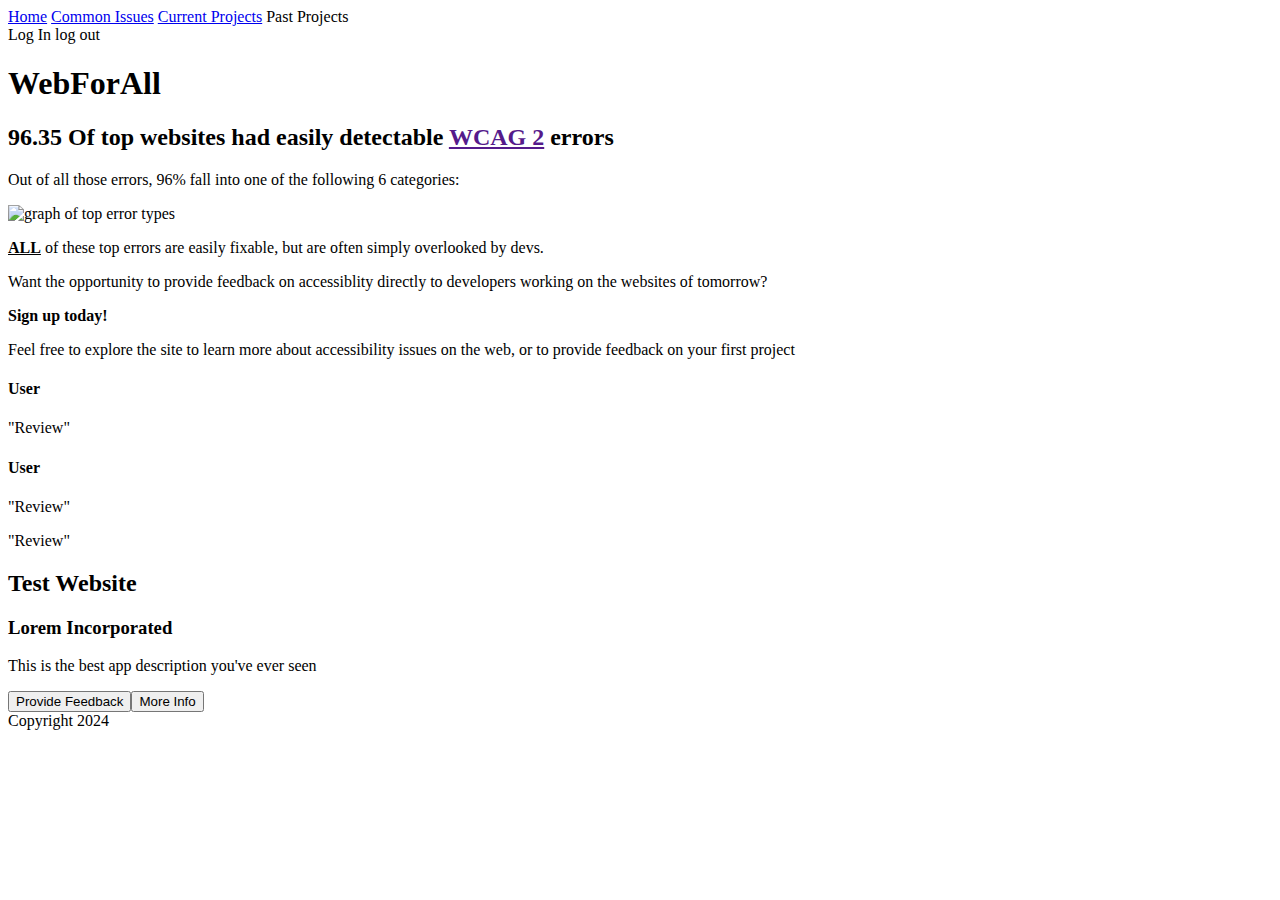
==== index.html @ b7906998 "Add initial site files" ====
<!DOCTYPE html>
<html lang="en">
<head>
    <meta charset="UTF-8">
    <meta name="viewport" content="width=device-width, initial-scale=1.0">
    <title>Document</title>
   
    <link rel="stylesheet" type="text/css" href="styles.css">

    
</head>
<body>

    <header>
        <a class='sel' href="index.html">Home</a>
        <a href="commonissues.html" disabled>Common Issues</a>
        <a href="currentprojects.html">Current Projects</a>
        <text title="No Past Projects Yet" href="">Past Projects</text>
        <div>
            <text title="not yet implemented" href="">Log In</text>
            <text title="not yet implemented" href="">log out</text>
        </div>



        
    </header>
    
    <dialog id="welcome">
        <h2>Welcome</h2>
        <p>Ever went ot a site and immediately clicked off because it was impossible ot naviagate? WebForAll
            is here to help!
        </p>
        <button id="closewelcome">OK</button>
    </dialog>

    <h1>WebForAll</h1>


    <div class="homesection intro">
        <h2>96.35 Of top websites had easily detectable <a href="" >WCAG 2</a> errors </h2>

        <p>Out of all those errors, 96% fall into one of the following 6 categories: </p>
        <img src="imgs/toperrortypes.png" alt="graph of top error types">

        <p><u><b>ALL</b></u> of these top errors are easily fixable, but are often simply overlooked by devs.</p>
        <p>Want the opportunity to provide feedback on accessiblity directly to developers working on the websites of tomorrow?</p>
        <p><b>Sign up today!</b></p>
        <p>Feel free to explore the site to learn more about accessibility issues on the web, or to provide feedback on your first project  </p>
    </div>
     
       
        

    <div class="homesection reviews">
        <div class="review">
            <h4>User</h1>
            <p>"Review"</p>
        </div>
        <div class="review">
            <h4>User</h1>
            <p>"Review"</p>
        </div>
        <div class="review">
            <h14<User/h1>
            <p>"Review"</p>
        </div>
    </div>

    <div class="homesection sampleproject">
        <h2>Test Website</h2>
        <h3>Lorem Incorporated</h3>
        <p>This is the best app description you've ever seen</p>
        <div class="projops"><button>Provide Feedback</button><button>More Info</button></div>

    </div>
   
    <!-- <script>
         wdia = document.getElementById('welcome')
         cwelcome = document.getElementById('closewelcome')
         cwelcome.addEventListener('click', () => {
             wdia.close()
            //  alert('hi')
         });

        window.onload = function() {
            wdia.show()
        }

        
    </script> -->


    

    <footer>
        Copyright 2024
    </footer>
    
</body>
</html>
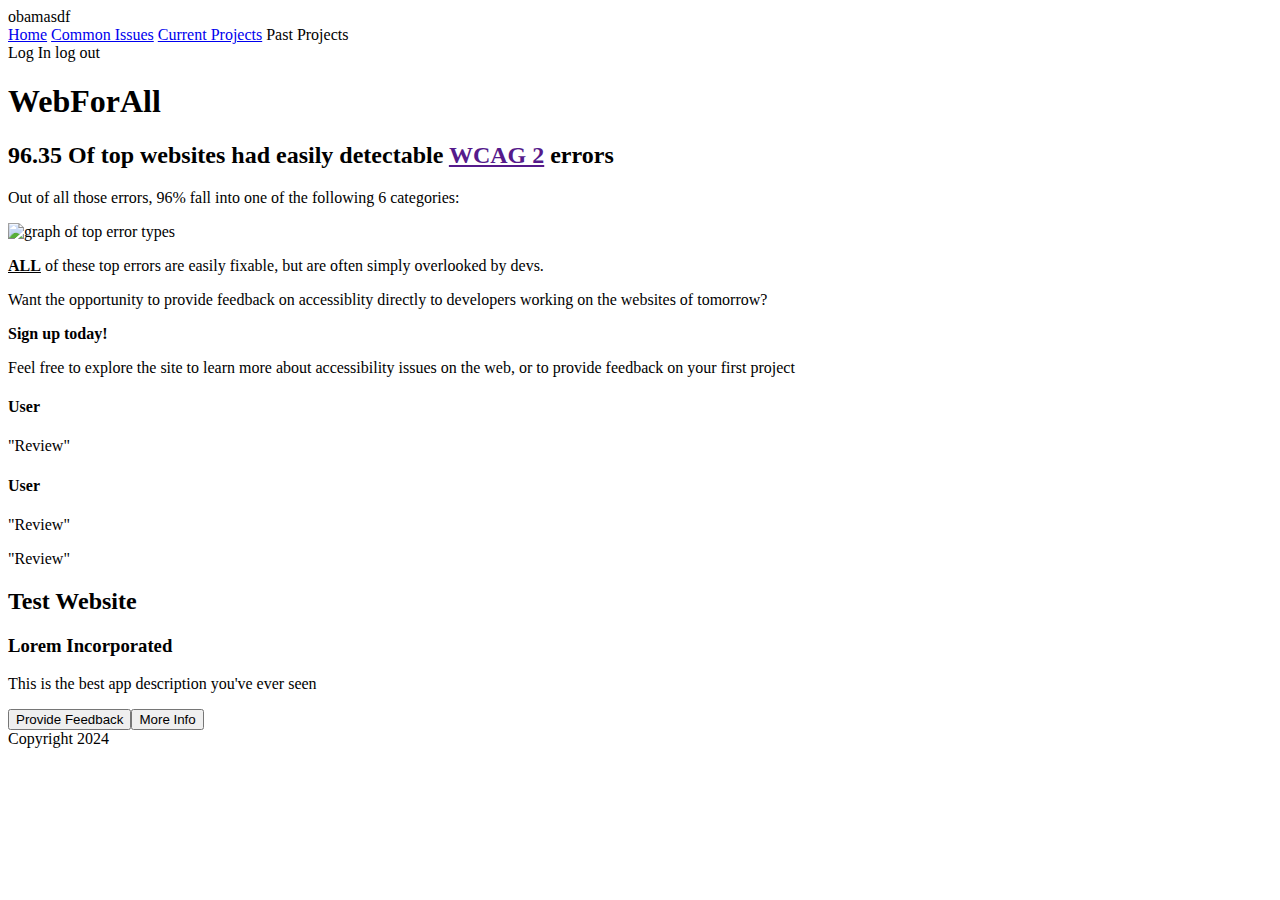
==== commit 6b62df7d: "Update index.html" ====
--- a/index.html
+++ b/index.html
@@ -5,12 +5,12 @@
     <meta name="viewport" content="width=device-width, initial-scale=1.0">
     <title>Document</title>
    
-    <link rel="stylesheet" type="text/css" href="styles.css">
+    <link rel="stylesheet" type="text/css" href="./styles.css">
 
     
 </head>
 <body>
-
+obamasdf
     <header>
         <a class='sel' href="index.html">Home</a>
         <a href="commonissues.html" disabled>Common Issues</a>
@@ -98,4 +98,4 @@
     </footer>
     
 </body>
-</html>+</html>
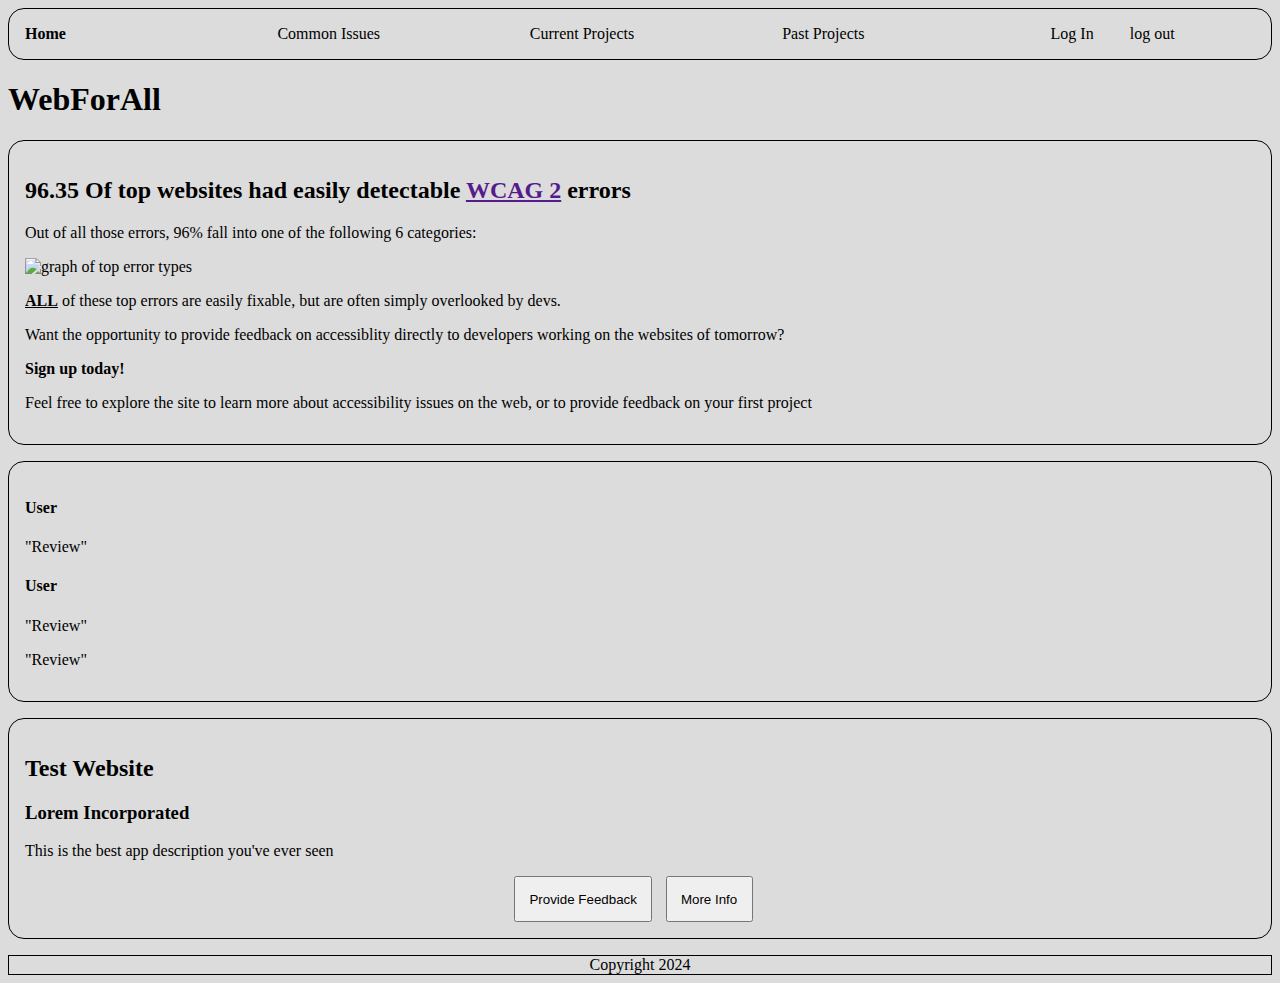
==== commit 9e3bff1f: "Update index.html" ====
--- a/index.html
+++ b/index.html
@@ -10,7 +10,7 @@
     
 </head>
 <body>
-obamasdf
+
     <header>
         <a class='sel' href="index.html">Home</a>
         <a href="commonissues.html" disabled>Common Issues</a>
--- a/styles.css
+++ b/styles.css
@@ -0,0 +1,76 @@
+body {
+    background-color: rgb(220, 220, 220);
+}
+
+
+header {
+    display: grid;
+    position: sticky;
+    grid-template-columns: repeat(5,1fr);
+    list-style: none;
+    /* padding:1em; */
+    border: 1px solid black;
+    border-radius: 1em;
+    cursor: default;
+}
+footer { 
+    margin-top:1em;
+    text-align: center;
+    border: 1px solid ;
+    bottom:0;
+}
+header .sel {
+    font-weight: 800 ;
+}
+header * {
+    padding: 1em;
+}
+header a:first {
+    border-top-left-radius: inherit;
+    border-bottom-left-radius: 1em;
+}
+
+header a:last {
+    border-top-right-radius: 1em;
+    border-bottom-right-radius: 1em;
+}
+.nostylebut{
+    color:inherit;
+    text-decoration: none;
+}
+
+header > * {
+    transition:1s ease-in-out;
+    text-decoration: none;
+    color:black;
+
+}
+header a:hover {
+    background-color: rgb(220,220,220);
+}
+
+.homesection {
+    margin-top:1em;
+    border: 1px solid black;
+    padding:1em;
+    border-radius: 1em;
+}
+
+.sampleimages{
+    display: grid;
+    grid-template-columns: 1fr 1fr;
+    text-align: center;
+}
+
+.projops {
+    display: flex;
+    justify-content: center;
+
+    
+}
+.projops button {
+    padding:1em;
+    margin-right:1em;
+}
+
+/* site suggestion styles */
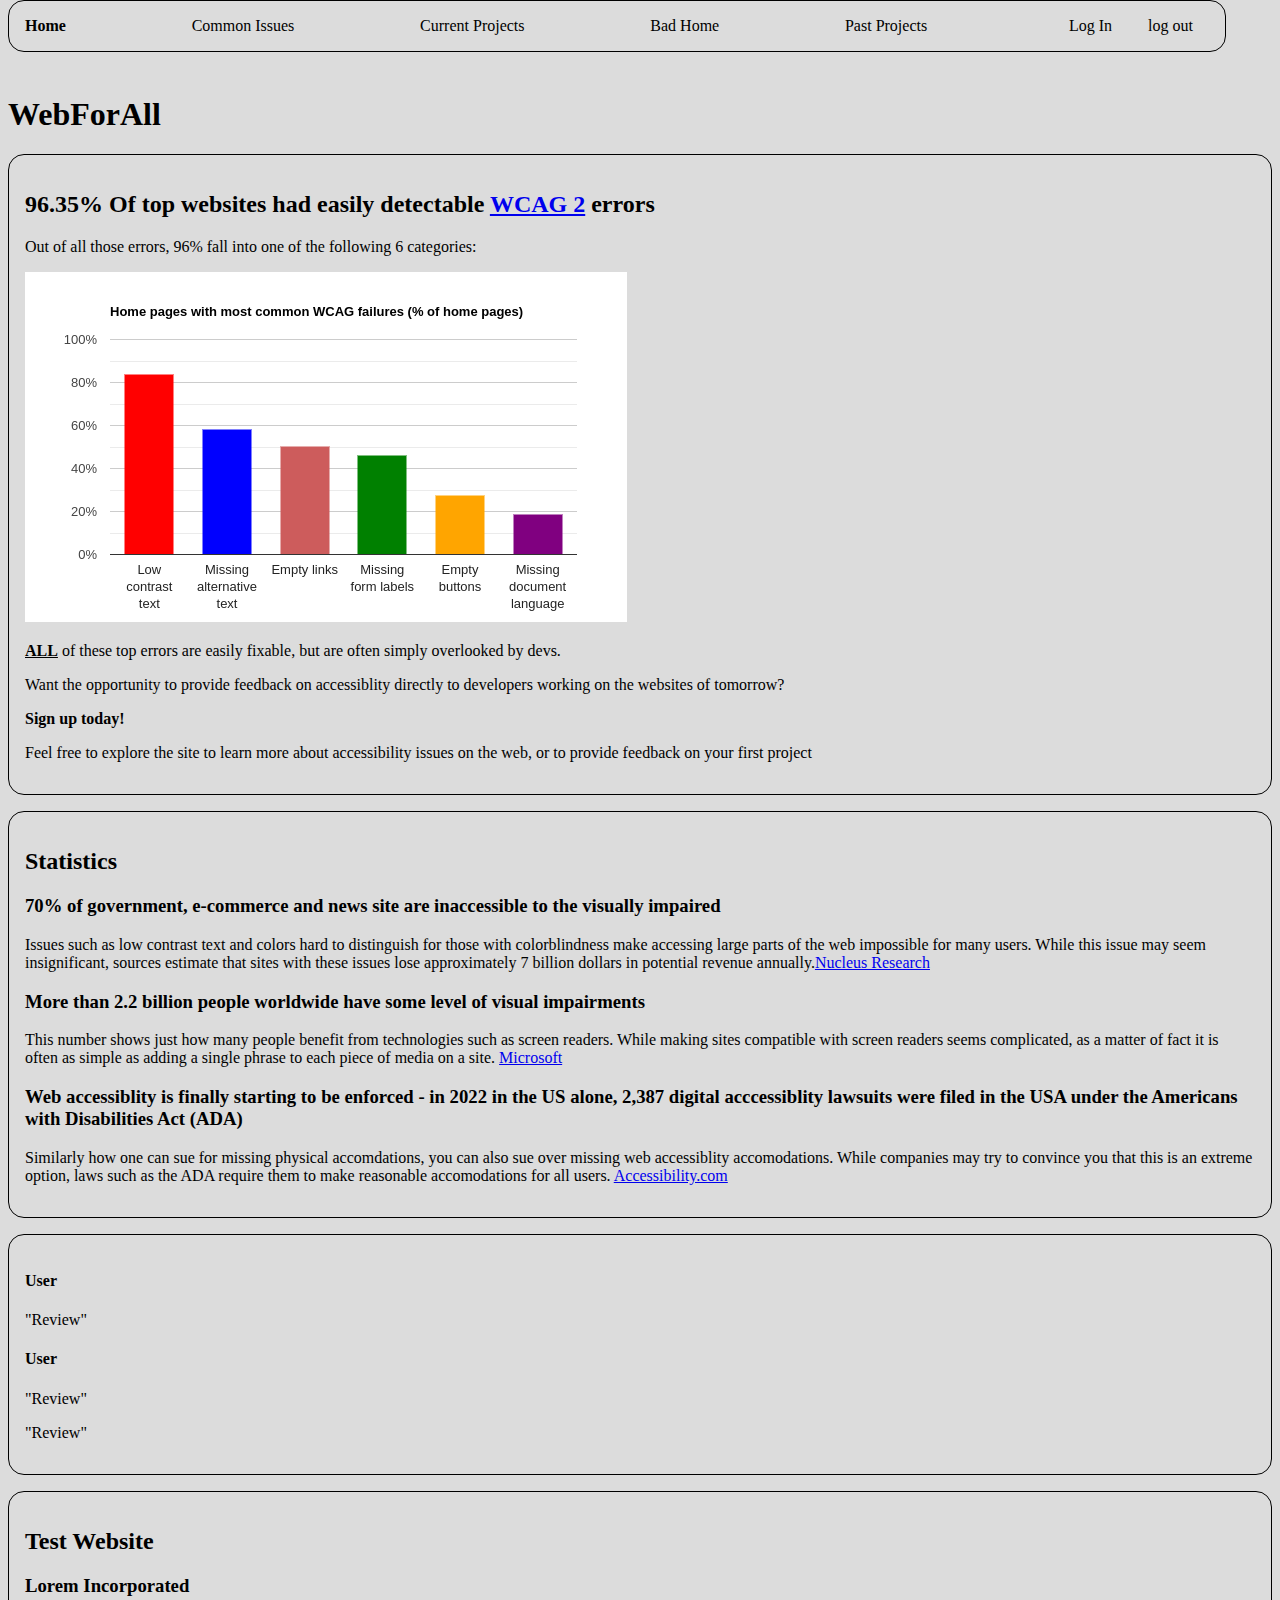
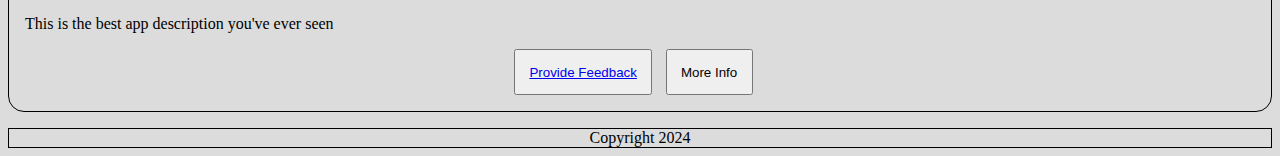
==== commit 12da215f: "Update index.html" ====
--- a/index.html
+++ b/index.html
@@ -3,9 +3,9 @@
 <head>
     <meta charset="UTF-8">
     <meta name="viewport" content="width=device-width, initial-scale=1.0">
-    <title>Document</title>
+    <title>Web For All</title>
    
-    <link rel="stylesheet" type="text/css" href="./styles.css">
+    <link rel="stylesheet" type="text/css" href="styles.css">
 
     
 </head>
@@ -13,19 +13,18 @@
 
     <header>
         <a class='sel' href="index.html">Home</a>
-        <a href="commonissues.html" disabled>Common Issues</a>
+        <a href="commonissues.html"  class="">Common Issues</a>
         <a href="currentprojects.html">Current Projects</a>
+        <a class='' href="badindex.html">Bad Home</a>
         <text title="No Past Projects Yet" href="">Past Projects</text>
-        <div>
-            <text title="not yet implemented" href="">Log In</text>
-            <text title="not yet implemented" href="">log out</text>
+    
+        <div title="Not Yet Implemented">
+            <text href="">Log In</text>
+            <text href="">log out</text>
         </div>
-
-
-
         
     </header>
-    
+
     <dialog id="welcome">
         <h2>Welcome</h2>
         <p>Ever went ot a site and immediately clicked off because it was impossible ot naviagate? WebForAll
@@ -34,19 +33,31 @@
         <button id="closewelcome">OK</button>
     </dialog>
 
-    <h1>WebForAll</h1>
+    <h1 class="siteName">WebForAll</h1>
 
 
     <div class="homesection intro">
-        <h2>96.35 Of top websites had easily detectable <a href="" >WCAG 2</a> errors </h2>
+        <h2>96.35% Of top websites had easily detectable <a href="https://www.w3.org/TR/WCAG20/" >WCAG 2</a> errors </h2>
 
         <p>Out of all those errors, 96% fall into one of the following 6 categories: </p>
-        <img src="imgs/toperrortypes.png" alt="graph of top error types">
+        <img src="toperrortypes.png" alt="graph of top error types">
 
         <p><u><b>ALL</b></u> of these top errors are easily fixable, but are often simply overlooked by devs.</p>
         <p>Want the opportunity to provide feedback on accessiblity directly to developers working on the websites of tomorrow?</p>
         <p><b>Sign up today!</b></p>
         <p>Feel free to explore the site to learn more about accessibility issues on the web, or to provide feedback on your first project  </p>
+    </div>
+
+    <div class="homesection">
+        <h2>Statistics</h2>
+        <h3>70% of government, e-commerce and news site are inaccessible to the visually impaired</h3>
+        <p>Issues such as low contrast text and colors hard to distinguish for those with colorblindness make accessing large parts of the web impossible for many users. While this issue may seem insignificant, sources estimate that sites with these issues lose approximately 7 billion dollars in potential revenue annually.<a href="https://www.deque.com/blog/research-shows-internet-is-unavailable-to-blind-users/">Nucleus Research</a></p>
+        <h3>More than 2.2 billion people worldwide have some level of visual impairments</h3>
+        <p>This number shows just how many people benefit from technologies such as screen readers. While making sites compatible with screen readers seems complicated, as a matter of fact it is often as simple as adding a single phrase to each piece of media on a site. <a href="https://devblogs.microsoft.com/xamarin/the-journey-to-accessible-apps-screen-readers/#:~:text=Studying%20Screen%20Readers,when%20navigating%20the%20digital%20world.">Microsoft</a></p>
+        <h3>Web accessiblity is finally starting to be enforced - in 2022 in the US alone, 2,387 digital acccessiblity lawsuits were filed in the USA under the Americans with Disabilities Act (ADA)</h3>
+        <p>Similarly how one can sue for missing physical accomdations, you can also sue over missing web accessiblity accomodations. While companies may try to convince you that this is an extreme option, laws such as the ADA require them to make reasonable accomodations for all users.
+        <a href="https://www.accessibility.com/complete-report-2022-website-accessibility-lawsuits">Accessibility.com</a></p>
+
     </div>
      
        
@@ -71,7 +82,7 @@
         <h2>Test Website</h2>
         <h3>Lorem Incorporated</h3>
         <p>This is the best app description you've ever seen</p>
-        <div class="projops"><button>Provide Feedback</button><button>More Info</button></div>
+        <!--Fix url--><div class="projops"><button><a href="provfeedback.html">Provide Feedback</a></button><button>More Info</button></div>
 
     </div>
    
--- a/styles.css
+++ b/styles.css
@@ -4,14 +4,26 @@
 
 
 header {
-    display: grid;
-    position: sticky;
-    grid-template-columns: repeat(5,1fr);
+    /* display: grid; */
+    /* grid-template-columns: repeat(5,1fr); */
+    display: flex;
+    justify-content: space-between;
+    position: fixed;
     list-style: none;
     /* padding:1em; */
     border: 1px solid black;
     border-radius: 1em;
+    width: 95%;
+    text-align: center;
+    /* margin:auto; */
+    top:0;
+    background-color: inherit;
     cursor: default;
+    
+    user-select: none;
+}
+.siteName {
+    margin-top:3em;
 }
 footer { 
     margin-top:1em;
@@ -19,7 +31,11 @@
     border: 1px solid ;
     bottom:0;
 }
-header .sel {
+header  {
+    text-decoration:none;
+    color:inherit;
+    color:green !important;
+}sel {
     font-weight: 800 ;
 }
 header * {
@@ -68,6 +84,9 @@
 
     
 }
+.sel {
+    font-weight: bold;
+}
 .projops button {
     padding:1em;
     margin-right:1em;
